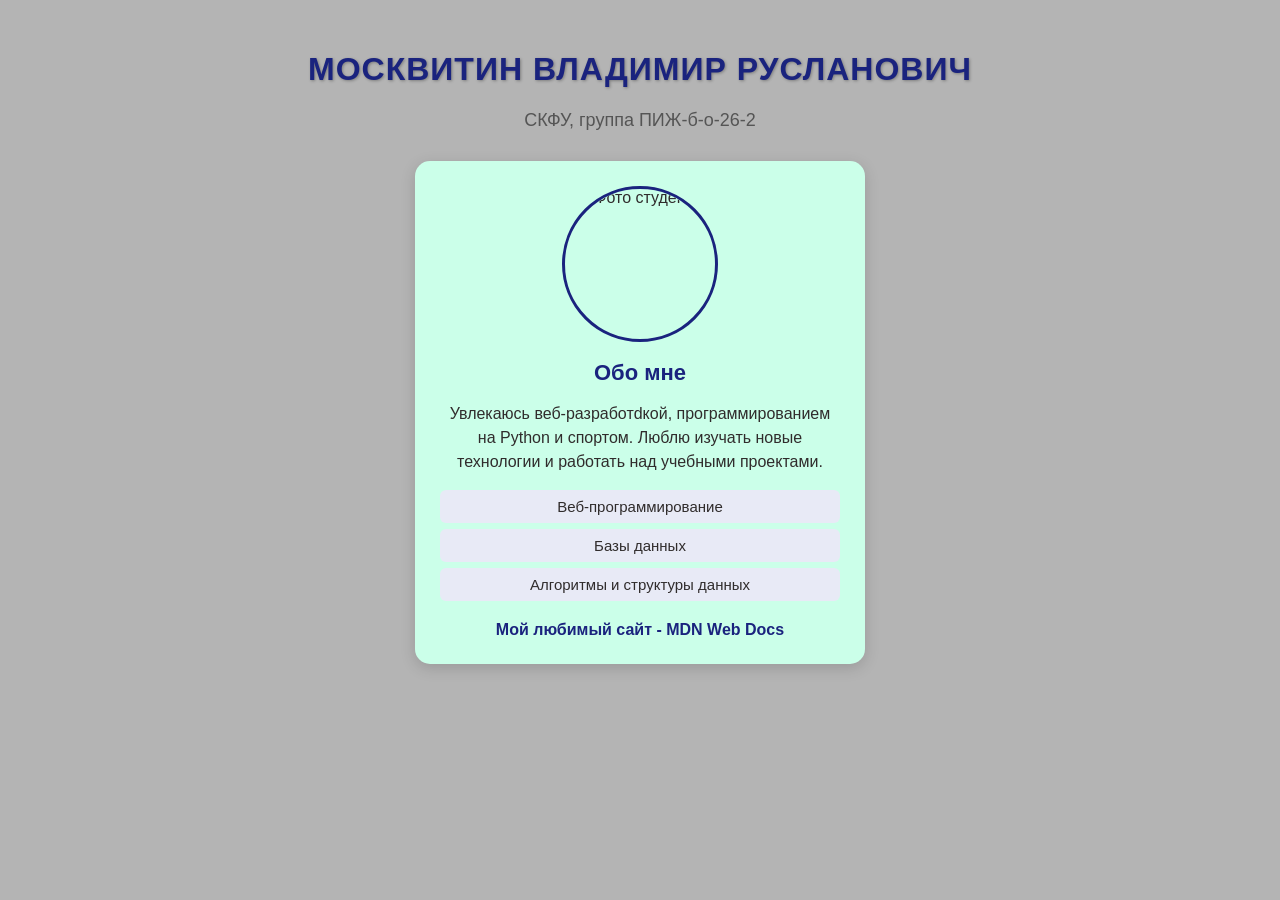
==== student-card/index.html @ fff122cf "начал работу" ====
<!DOCTYPE html>
<html lang="ru">
<head>
 <meta charset="UTF-8">
 <meta name="viewport" content="width=device-width, initial-scale=1.0">
 <title>Карточка студента</title>
 <!-- Подключение внешнего файла стилей -->
 <link rel="stylesheet" href="styles.css">
</head>
<body>
 <!-- Заголовок первого уровня: ФИО -->
 <h1>Москвитин Владимир Русланович</h1>
 <!-- Абзац с информацией об учебном заведении -->
 <p class="institution">СКФУ, группа ПИЖ-б-о-26-2</p>
 <!-- Основной блок-карточка -->
 <div class="card">
 <!-- Аватар -->
 <img src="avatar.jpg" alt="Фото студента" class="avatar">
 <!-- Подзаголовок -->
 <h2>Обо мне</h2>
 <!-- Описание -->
 <p>
 Увлекаюсь веб-разработdкой, программированием на Python
 и спортом. Люблю изучать новые технологии и работать
 над учебными проектами.
 </p>
 <!-- Список любимых предметов -->
 <ul>
 <li>Веб-программирование</li>
 <li>Базы данных</li>
 <li>Алгоритмы и структуры данных</li>
 </ul>
 <!-- Ссылка на любимый сайт -->
 <a href="https://developer.mozilla.org/ru/" target="_blank">
 Мой любимый сайт - MDN Web Docs
 </a>
 </div>
</body>
</html>
---- student-card/styles.css ----
body {
 font-family: Arial, sans-serif;
 background-color: #b4b4b4;
 color: #302c2c;
 margin: 0;
 padding: 30px;
}
/* ===== Заголовок h1 ===== */
h1 {
 text-align: center; /* выравнивание по центру */
 text-transform: uppercase; /* верхний регистр */
 color: #1a237e;
 letter-spacing: 1px;
 text-shadow: 1px 1px 3px rgba(0, 0, 0, 0.3); /* тень текста */
}
/* ===== Абзац с учебным заведением ===== */
.institution {
 text-align: center;
 font-size: 18px;
 color: #555;
 margin-bottom: 30px;
}
/* ===== Карточка ===== */
.card {
 width: 400px; /* ширина карточки */
 margin: 0 auto; /* горизонтальное центрирование */
 padding: 25px; /* внутренние отступы */
 background-color: #cbffe9; /* фон */
 border-radius: 15px; /* скругление углов */
 box-shadow: 0 4px 15px rgba(0, 0, 0, 0.15); /* тень блока */
 text-align: center; /* выравнивание содержимого */
}
/* ===== Аватар ===== */
.avatar {
 width: 150px;
 height: 150px;
 border-radius: 50%; /* круглая форма */
 border: 3px solid #1a237e; /* рамка */
 object-fit: cover; /* сохранение пропорций */
 display: block;
 margin: 0 auto 15px; /* центрирование + отступ снизу */
}
/* ===== Подзаголовок h2 ===== */
.card h2 {
 color: #1a237e;
 font-size: 22px;
 margin-bottom: 10px;
}
/* ===== Абзац внутри карточки ===== */
.card p {
 line-height: 1.5; /* межстрочный интервал */
 font-size: 16px;
 margin-bottom: 15px;
}
/* ===== Список ===== */
.card ul {
 list-style: none; /* убираем маркеры */
 padding: 0;
 margin-bottom: 20px;
}
.card ul li {
 background-color: #e8eaf6;
 padding: 8px 12px;
 margin-bottom: 6px;
 border-radius: 6px;
 font-size: 15px;
}
/* ===== Ссылка ===== */
.card a {
 color: #1a237e;
 text-decoration: none; /* убираем подчёркивание */
 font-weight: bold;
 transition: color 0.3s; /* плавная смена цвета */
}
.card a:hover {
 color: #e53935; /* цвет при наведении */
 text-decoration: underline;
}
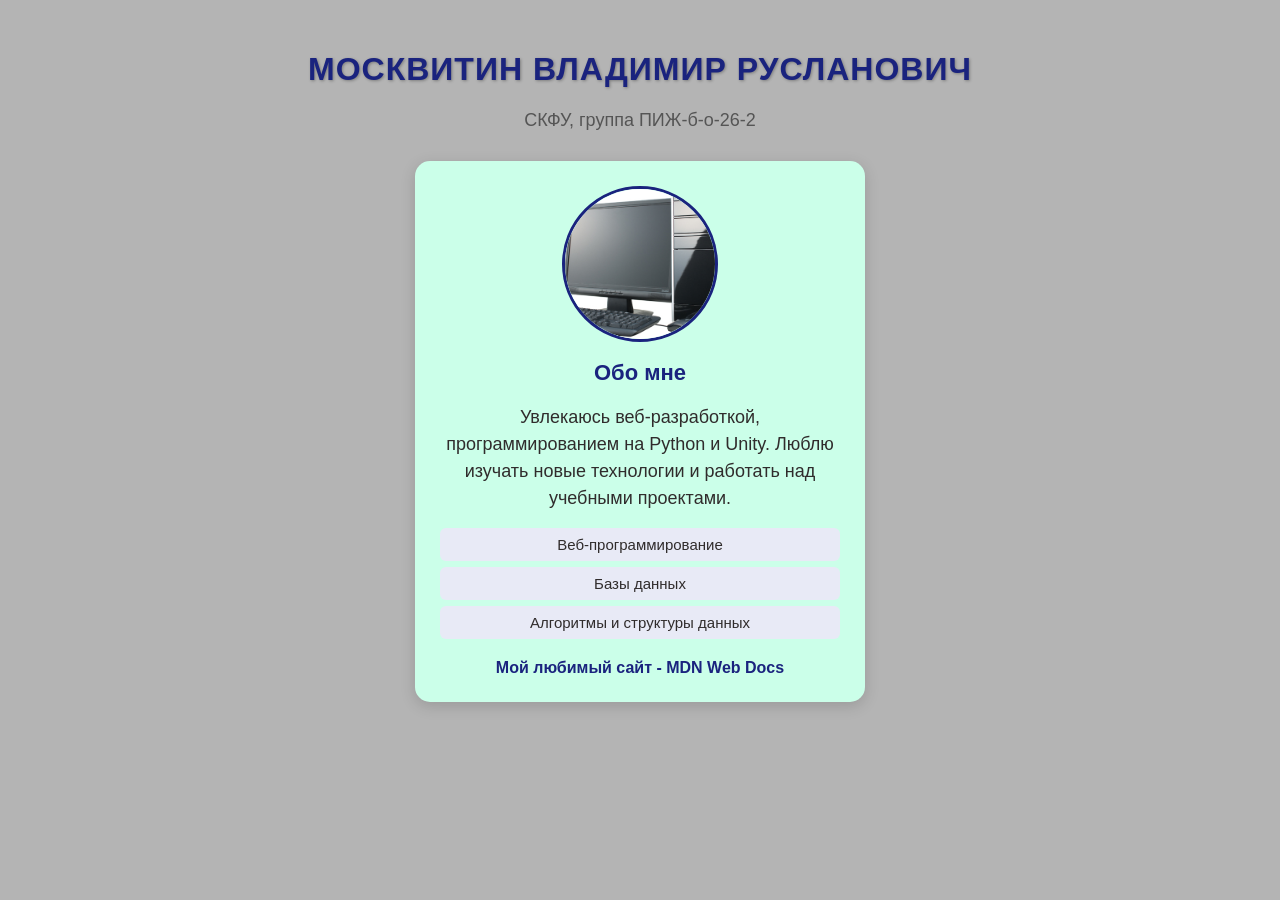
==== commit 059733d5: "Обновил карточку" ====
--- a/student-card/index.html
+++ b/student-card/index.html
@@ -1,4 +1,4 @@
-<!DOCTYPE html>
+﻿<!DOCTYPE html>
 <html lang="ru">
 <head>
  <meta charset="UTF-8">
@@ -20,8 +20,8 @@
  <h2>Обо мне</h2>
  <!-- Описание -->
  <p>
- Увлекаюсь веб-разработdкой, программированием на Python
- и спортом. Люблю изучать новые технологии и работать
+ Увлекаюсь веб-разработкой, программированием на Python
+ и Unity. Люблю изучать новые технологии и работать
  над учебными проектами.
  </p>
  <!-- Список любимых предметов -->
--- a/student-card/styles.css
+++ b/student-card/styles.css
@@ -1,4 +1,4 @@
-body {
+﻿body {
  font-family: Arial, sans-serif;
  background-color: #b4b4b4;
  color: #302c2c;
@@ -10,6 +10,7 @@
  text-align: center; /* выравнивание по центру */
  text-transform: uppercase; /* верхний регистр */
  color: #1a237e;
+ font-family: Arial;
  letter-spacing: 1px;
  text-shadow: 1px 1px 3px rgba(0, 0, 0, 0.3); /* тень текста */
 }
@@ -49,7 +50,7 @@
 /* ===== Абзац внутри карточки ===== */
 .card p {
  line-height: 1.5; /* межстрочный интервал */
- font-size: 16px;
+ font-size: 18px;
  margin-bottom: 15px;
 }
 /* ===== Список ===== */
